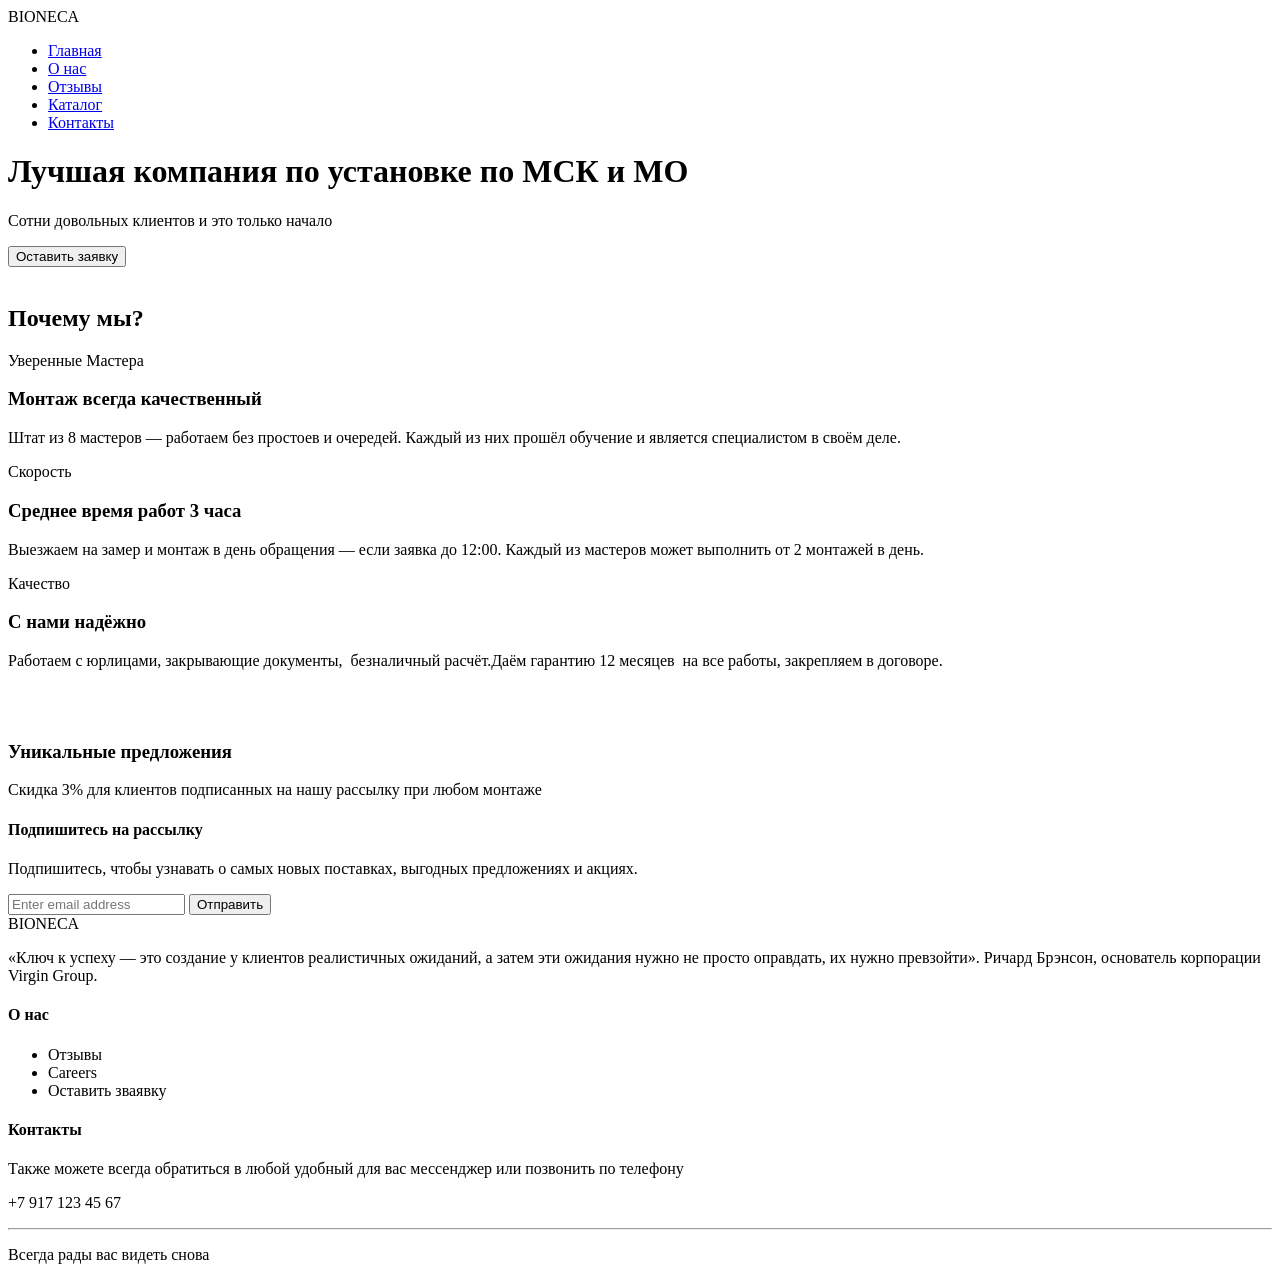
==== about.html @ 1d1e9b45 "Add files via upload" ====
<!DOCTYPE html>
<html lang="en">
<head>
    <meta charset="UTF-8">
    <meta name="viewport" content="width=device-width, initial-scale=1.0">
    <title>BIONECA Website</title>
    <link rel="stylesheet" href="/css/main.css">
</head>
<body>
    <div class="wrapper">
        <header class="container">
            <span class="logo">BIONECA</span>
            <nav>
                <ul>
                    <li><a href="/">Главная</a></li>
                    <li class="active"><a href="/about.html">О нас</a></li>
                    <li><a href="/otziv.html">Отзывы</a></li>
                    <li><a href="/catalog.html">Каталог</a></li>
                    <li class="btn"><a href="contacts.html">Контакты</a></li>
                </ul>
            </nav>
        </header>
        <div class="hero-about container">
            <div class="info">
                <h1>Лучшая компания по установке по МСК и МО</h1>
                <p>Сотни довольных клиентов и это только начало</p>
                <button class="btn">Оставить заявку</button>
            </div>
            <img src="img/Rectangle 6.png" alt="">
        </div>
        <div class="container work">
            <h2>Почему мы?</h2>
            <div class="blocks">
                <div class="block">
                    <span class="badge purple">Уверенные Мастера</span>
                    <h3>Монтаж всегда качественный</h3>
                    <p>Штат из 8 мастеров — работаем без простоев и очередей. Каждый из них прошёл обучение и является специалистом в своём деле.</p>
                </div>
                <div class="block">
                    <span class="badge brown">Скорость</span>
                    <h3>Среднее время работ 3 часа</h3>
                    <p>Выезжаем на замер и монтаж в день обращения — если заявка до 12:00. Каждый из мастеров может выполнить от 2 монтажей в день.</p>
                </div>
                <div class="block">
                    <span class="badge green">Качество</span>
                    <h3>С нами надёжно</h3>
                    <p>Работаем с юрлицами, закрывающие документы,  безналичный расчёт.Даём гарантию 12 месяцев  на все работы, закрепляем в договоре.</p>
                </div>
            </div>
        </div>
        <div class="container vstavka">
            <img src="img/Group 106 (1).png" alt="">
        </div>
        <div class="container command">
            <img src="img/Group 105.png" alt="">
        </div>
        <div class="container email">
            <h3>Уникальные предложения</h3>
            <p>Скидка 3% для клиентов подписанных на нашу рассылку при любом монтаже</p>
            <div class="block">
                <div>
                    <h4>Подпишитесь на рассылку</h4>
                    <p>Подпишитесь, чтобы узнавать о самых новых поставках, выгодных предложениях и акциях.</p>
                </div>
                <div>
                    <input type="email" id="emailField" placeholder="Enter email address">
                    <button onclick="checkEmail()">Отправить</button>
                </div>
            </div>
        </div>
    </div>

    <footer>
        <div class="blocks container">
            <div>
                <span class="logo">BIONECA</span>
                <p>«Ключ к успеху — это создание у клиентов реалистичных ожиданий, а затем эти ожидания нужно не просто оправдать, их нужно превзойти». Ричард Брэнсон, основатель корпорации Virgin Group.</p>
            </div>
            <div>
                <h4>О нас</h4>
                <ul>
                    <li>Отзывы</li>
                    <li>Careers</li>
                    <li>Оставить зваявку</li>
                </ul>
            </div>
            <div>
                <h4>Контакты</h4>
                <p>Также можете всегда обратиться в любой удобный для вас мессенджер или позвонить по телефону</p>
                <p>+7 917 123 45 67</p>
            </div>
        </div>
        <hr>
        <p>Всегда рады вас видеть снова</p>
    </footer>
    <script>
        function checkEmail() {
            let email = document.querySelector('#emailField').value;
            if(!email.includes('@')) alert('Нет символа @');
            else if(!email.includes('.')) alert('Нет символа .');
            else alert('Спасибо, что вы с нами!');
        }
    </script>

</body>
</html>
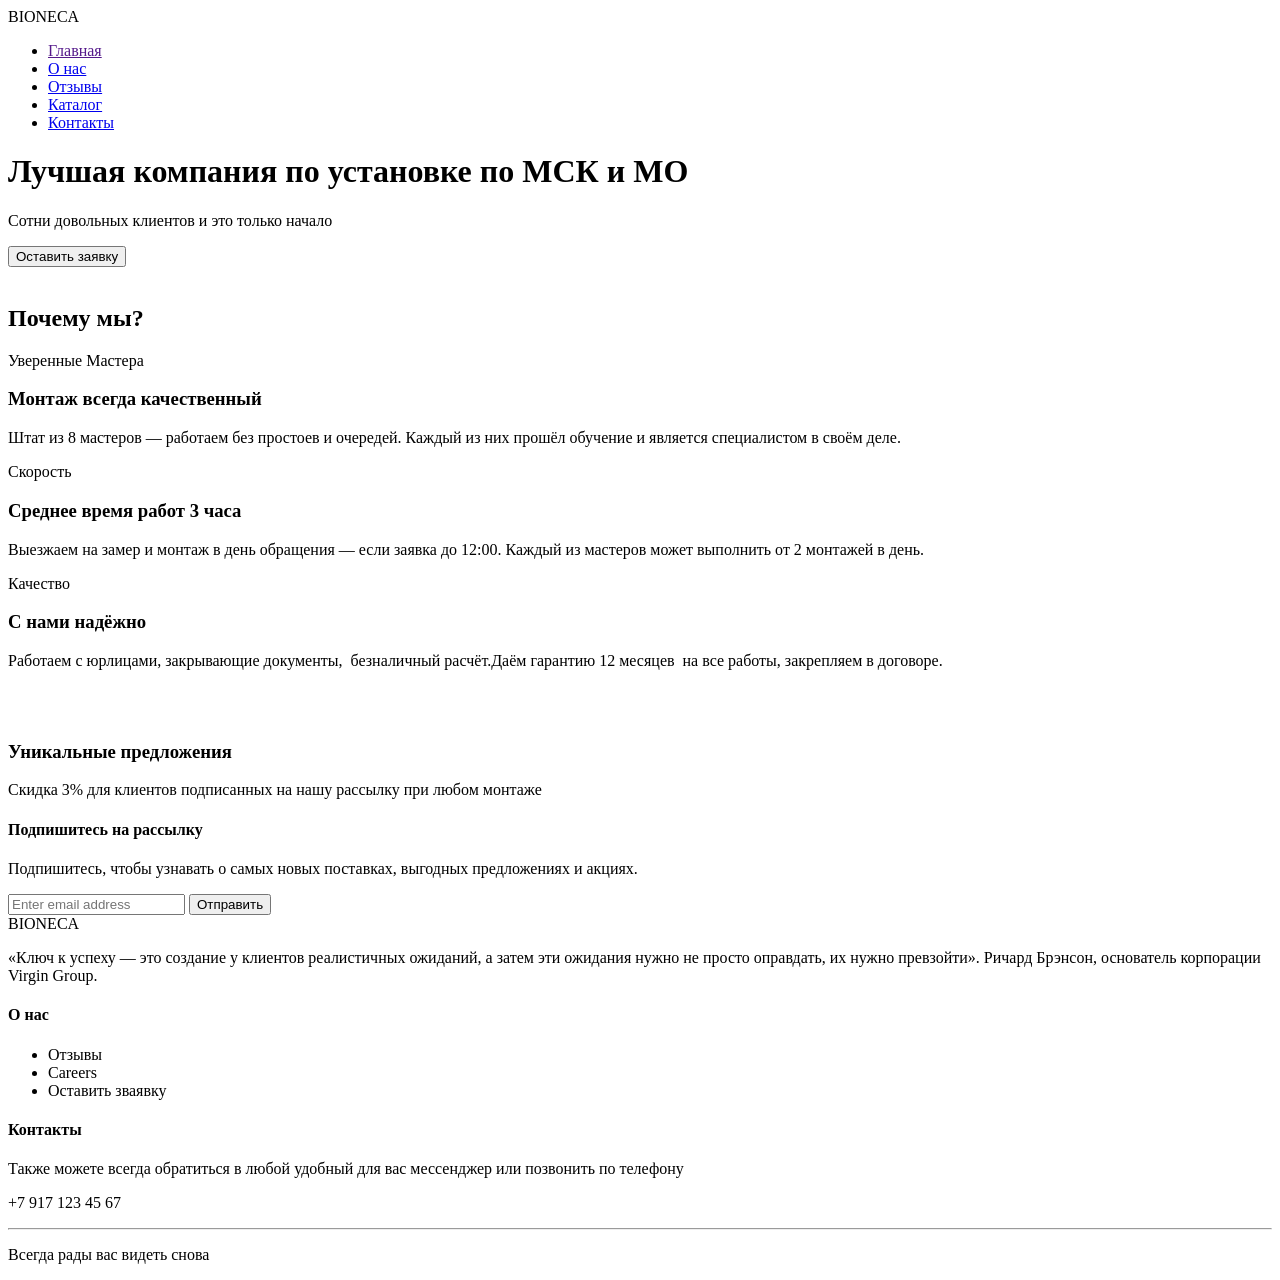
==== commit 5b6f53c0: "Update about.html" ====
--- a/about.html
+++ b/about.html
@@ -4,7 +4,7 @@
     <meta charset="UTF-8">
     <meta name="viewport" content="width=device-width, initial-scale=1.0">
     <title>BIONECA Website</title>
-    <link rel="stylesheet" href="/css/main.css">
+    <link rel="stylesheet" href="css/main.css">
 </head>
 <body>
     <div class="wrapper">
@@ -12,10 +12,10 @@
             <span class="logo">BIONECA</span>
             <nav>
                 <ul>
-                    <li><a href="/">Главная</a></li>
-                    <li class="active"><a href="/about.html">О нас</a></li>
-                    <li><a href="/otziv.html">Отзывы</a></li>
-                    <li><a href="/catalog.html">Каталог</a></li>
+                    <li><a href="">Главная</a></li>
+                    <li class="active"><a href="about.html">О нас</a></li>
+                    <li><a href="otziv.html">Отзывы</a></li>
+                    <li><a href="catalog.html">Каталог</a></li>
                     <li class="btn"><a href="contacts.html">Контакты</a></li>
                 </ul>
             </nav>
@@ -103,4 +103,4 @@
     </script>
 
 </body>
-</html>+</html>
